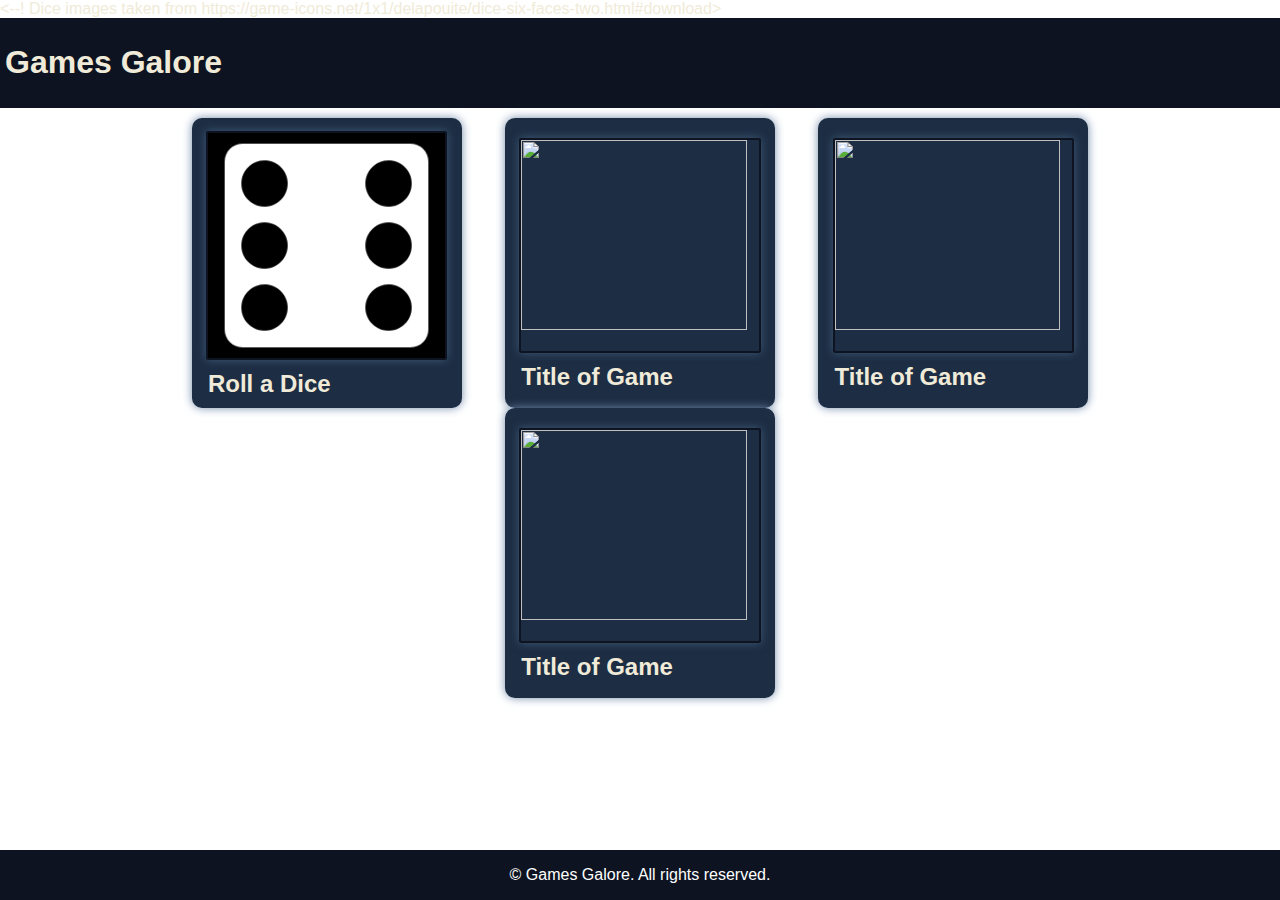
==== index.html @ a7139208 "dice image source" ====
<!DOCTYPE html>
<head>
    <title>Games Galore</title>
    <meta charset="UTF-8">
    <meta name="viewport" content="width=device-width, initial-scale=1.0">
    <link rel="stylesheet" href="styles.css">
    <--! Dice images taken from https://game-icons.net/1x1/delapouite/dice-six-faces-two.html#download>
</head>
<body>
    <header>
       <a href="./"><h1>Games Galore</h1></a>
    </header>
    
    <main>
        <div class="games-container">
            <a href="dice.html">
                <div class="game-card">
                    <img class="game-thumbnail" src="games-media/dice-media/dice-six-faces-six.png"></img>
                    <h2 class="game-title">Roll a Dice</h2>
                </div>
                <div class="game-description">Roll a dice from the range 1-6</div>
            </a>
            <a>
                <div class="game-card">
                    <img class="game-thumbnail" src="https://images.freeimages.com/images/large-previews/56d/peacock-1169961.jpg?fmt=webp&w=500"></img>
                    <h2 class="game-title">Title of Game</h2>
                </div>
                <div class="game-description">Lorem ipsum dolor sit amet, consectetur adipiscing elit, sed do eiusmod tempor incididunt ut labore et dolore magna aliqua. Nunc sed velit dignissim sodales ut.</div>
            </a>
            <a>
                <div class="game-card">
                    <img class="game-thumbnail" src="https://images.freeimages.com/images/large-previews/56d/peacock-1169961.jpg?fmt=webp&w=500"></img>
                    <h2 class="game-title">Title of Game</h2>
                </div>
                <div class="game-description">Lorem ipsum dolor sit amet, consectetur adipiscing elit, sed do eiusmod tempor incididunt ut labore et dolore magna aliqua. Nunc sed velit dignissim sodales ut.</div>
            </a>
            <a>
                <div class="game-card">
                    <img class="game-thumbnail" src="https://images.freeimages.com/images/large-previews/56d/peacock-1169961.jpg?fmt=webp&w=500"></img>
                    <h2 class="game-title">Title of Game</h2>
                </div>
                <div class="game-description">Lorem ipsum dolor sit amet, consectetur adipiscing elit, sed do eiusmod tempor incididunt ut labore et dolore magna aliqua. Nunc sed velit dignissim sodales ut.</div>
            </a>
        </div>
    </main>
    <footer>
        <p>&copy; Games Galore. All rights reserved.</p>
    </footer>
</body>
</html>
---- styles.css ----
/*
* Color Palette generated with help of coolors.co.
* https://coolors.co/28262c-998fc7-d4c2fc-f9f5ff-14248a
* #0D1321 Rich Black
* #1D2D44 Prussian Blue
* #3E5C76 Payne's gray
* #748CAB Silver Lake Blue
* #F0EBD8 Egg Shell [Use for font]
* #FFF White
*/

body {
    margin: 0;
    font-family: Roboto, sans-serif;
    color: #F0EBD8;
}

header {
    background: #0D1321;
    font-weight: 300;
    padding: 5px;
    border-bottom: 0px solid #0D1321; /*No idea why a border is needed so the background is colored correctly.*/
    margin: 0;
}

main {
    margin: 0;
    height: auto;
    padding: 10px;
}

.games-container {
    padding: 0 10rem;
    display: flex;
    flex-wrap: wrap;
    justify-content: space-around;
}

.game-card {
    display: flex;
    flex-direction: column;
    justify-content: center;
    align-items: center;
    background-color: #1D2D44;
    color: #F0EBD8;
    padding: 20px 10px;
    border-radius: 10px;
    box-shadow: 0 0 10px #748CAB;
    width: 250px;
    height: 250px;
}

.game-thumbnail {
    width: 95%;
    height: 90%;
    object-fit: cover;
    border-radius: 1%;
    border: 2px solid #0D1321;
    box-shadow: 0 0 10px #3E5C76;
    margin-bottom: 10px;
}

.game-title {
    height: 10%;
    width: 95%;
    font-size: 1.5rem;
    font-weight: 700;
    margin: 0;
}

.game-description {
    visibility: hidden;
    width: 250px;
    padding: 10px;
    border-radius: 10px;
    background-color: rgba(29, 45, 68, 0.5);

    position: absolute;
    z-index: 1;
}

.game-card:hover + .game-description {
    visibility: visible;
}

a{
    text-decoration: none;
    color: #F0EBD8;
}
footer {
    position: fixed;
    margin-top: 5rem;
    background-color: #0D1321;
    color: #fff;
    display: flex;
    align-items: center;
    justify-content: center;
    bottom: 0;
    width: 100%;
}
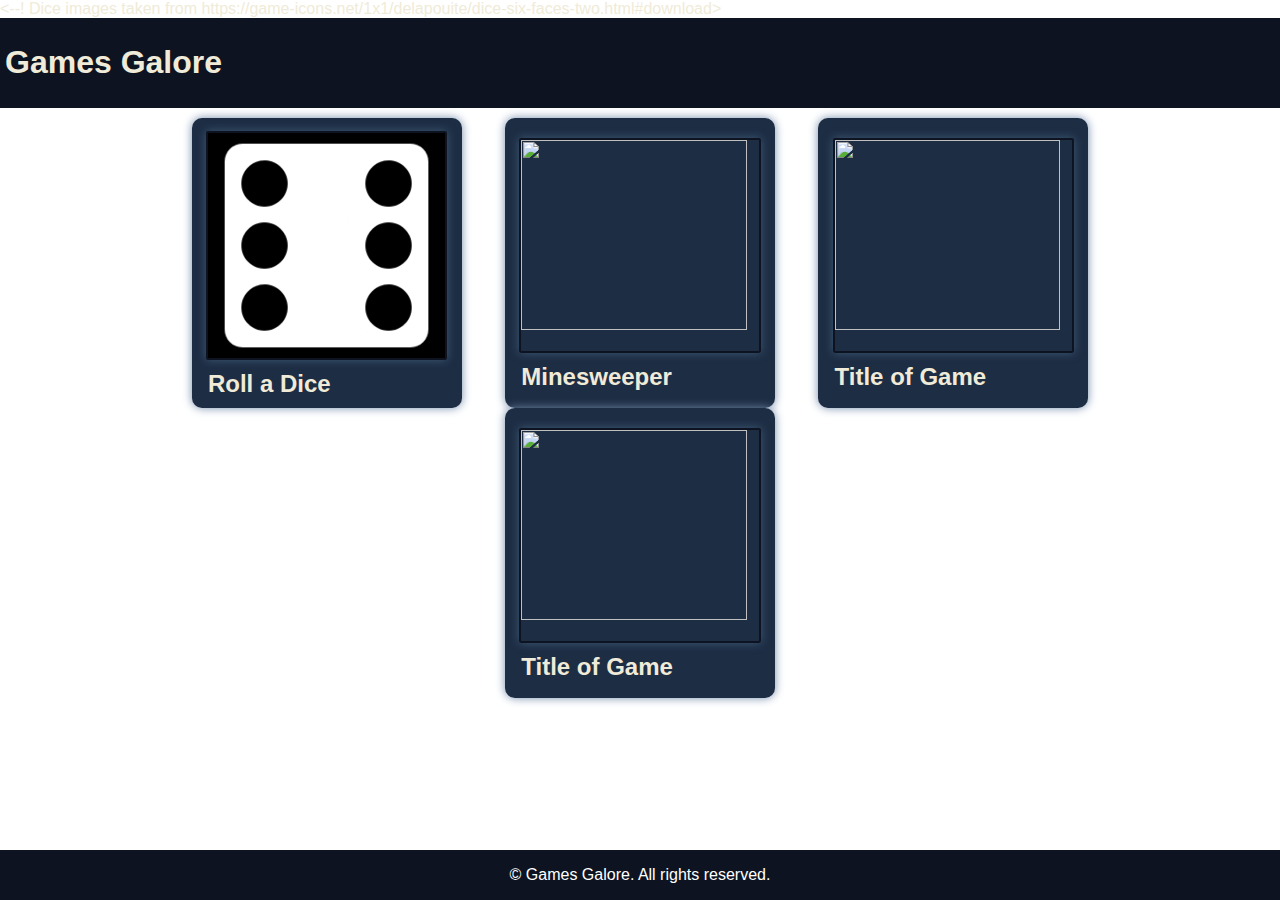
==== commit c8757eab: "Merge branch 'main' of https://github.com/cdcowling/ecs162-assignment2" ====
--- a/index.html
+++ b/index.html
@@ -20,12 +20,12 @@
                 </div>
                 <div class="game-description">Roll a dice from the range 1-6</div>
             </a>
-            <a>
+            <a href="minesweeper.html">
                 <div class="game-card">
                     <img class="game-thumbnail" src="https://images.freeimages.com/images/large-previews/56d/peacock-1169961.jpg?fmt=webp&w=500"></img>
-                    <h2 class="game-title">Title of Game</h2>
+                    <h2 class="game-title">Minesweeper</h2>
                 </div>
-                <div class="game-description">Lorem ipsum dolor sit amet, consectetur adipiscing elit, sed do eiusmod tempor incididunt ut labore et dolore magna aliqua. Nunc sed velit dignissim sodales ut.</div>
+                <div class="game-description">Minesweeper is a classic single-player puzzle game where players strategically uncover cells on a grid to avoid detonating hidden mines.</div>
             </a>
             <a>
                 <div class="game-card">
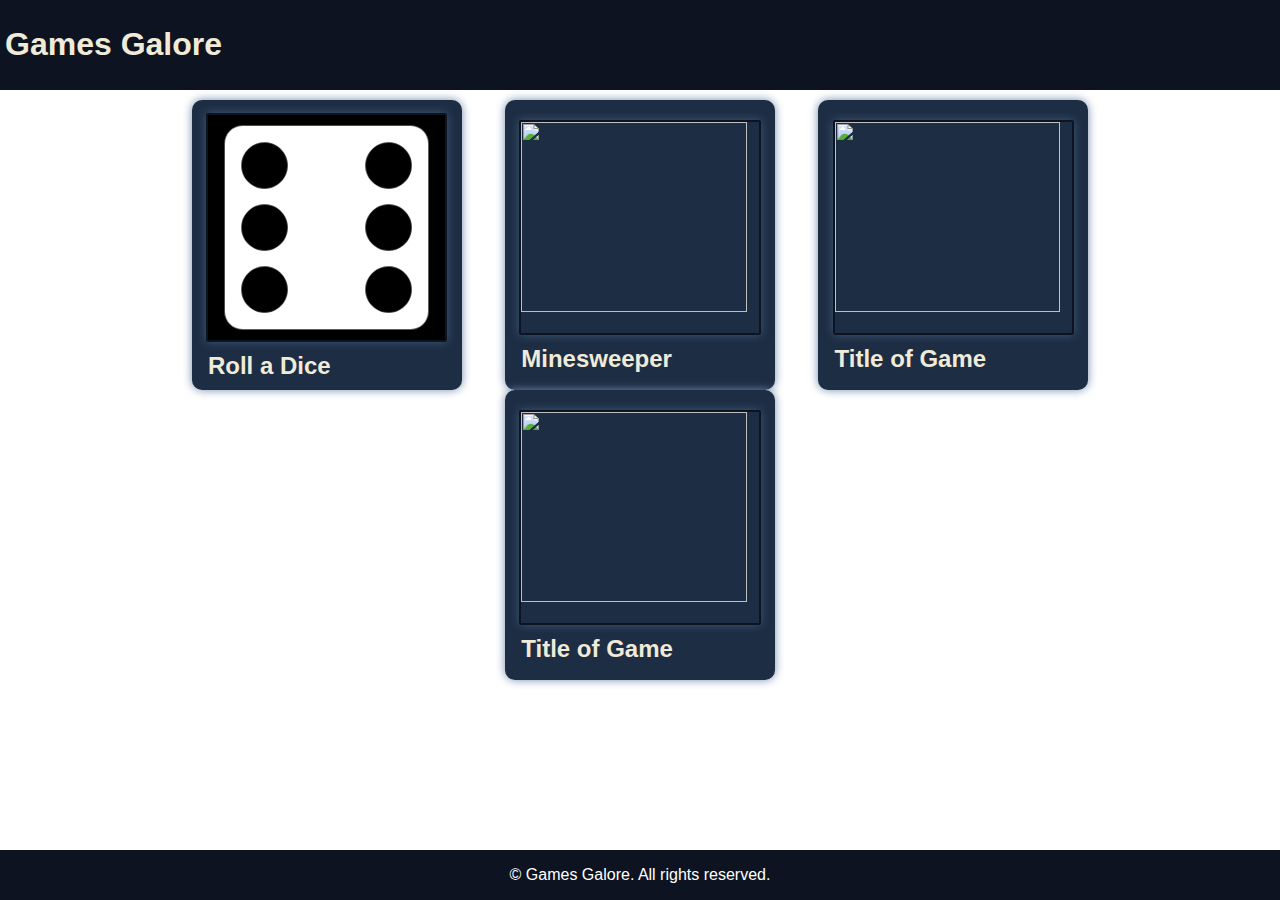
==== commit eea1e511: "fixed comment for Dice Image source" ====
--- a/index.html
+++ b/index.html
@@ -4,7 +4,7 @@
     <meta charset="UTF-8">
     <meta name="viewport" content="width=device-width, initial-scale=1.0">
     <link rel="stylesheet" href="styles.css">
-    <--! Dice images taken from https://game-icons.net/1x1/delapouite/dice-six-faces-two.html#download>
+    <!-- Dice images taken from https://game-icons.net/1x1/delapouite/dice-six-faces-two.html#download -->
 </head>
 <body>
     <header>
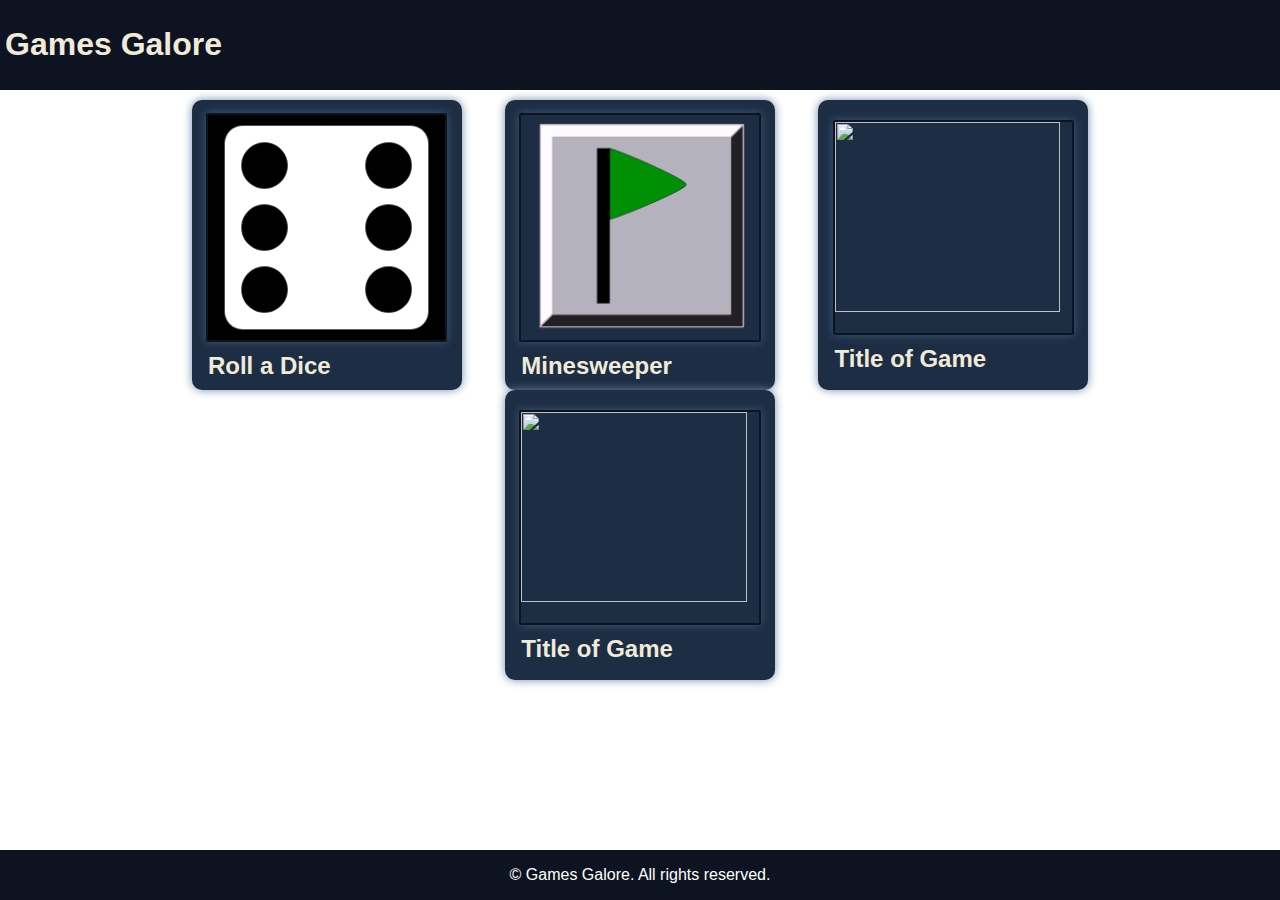
==== commit c32e65d9: "index comment and attribution fix, fix up minesweeper with refactor and html page changes" ====
--- a/index.html
+++ b/index.html
@@ -4,7 +4,11 @@
     <meta charset="UTF-8">
     <meta name="viewport" content="width=device-width, initial-scale=1.0">
     <link rel="stylesheet" href="styles.css">
-    <!-- Dice images taken from https://game-icons.net/1x1/delapouite/dice-six-faces-two.html#download -->
+    <!-- Dice images by Delapouite taken from https://game-icons.net/1x1/delapouite/dice-six-faces-two.html#download
+            under CC-BY-3.0, https://creativecommons.org/licenses/by/3.0/, no changes were made.  -->
+
+    <!-- Minesweeper image from https://commons.wikimedia.org/wiki/File:Minesweeper_flag_generic.svg 
+            released into public domain.-->
 </head>
 <body>
     <header>
@@ -22,7 +26,7 @@
             </a>
             <a href="minesweeper.html">
                 <div class="game-card">
-                    <img class="game-thumbnail" src="https://images.freeimages.com/images/large-previews/56d/peacock-1169961.jpg?fmt=webp&w=500"></img>
+                    <img class="game-thumbnail" src="games-media/minesweeper-media/Minesweeper_flag_generic.svg.png"></img>
                     <h2 class="game-title">Minesweeper</h2>
                 </div>
                 <div class="game-description">Minesweeper is a classic single-player puzzle game where players strategically uncover cells on a grid to avoid detonating hidden mines.</div>
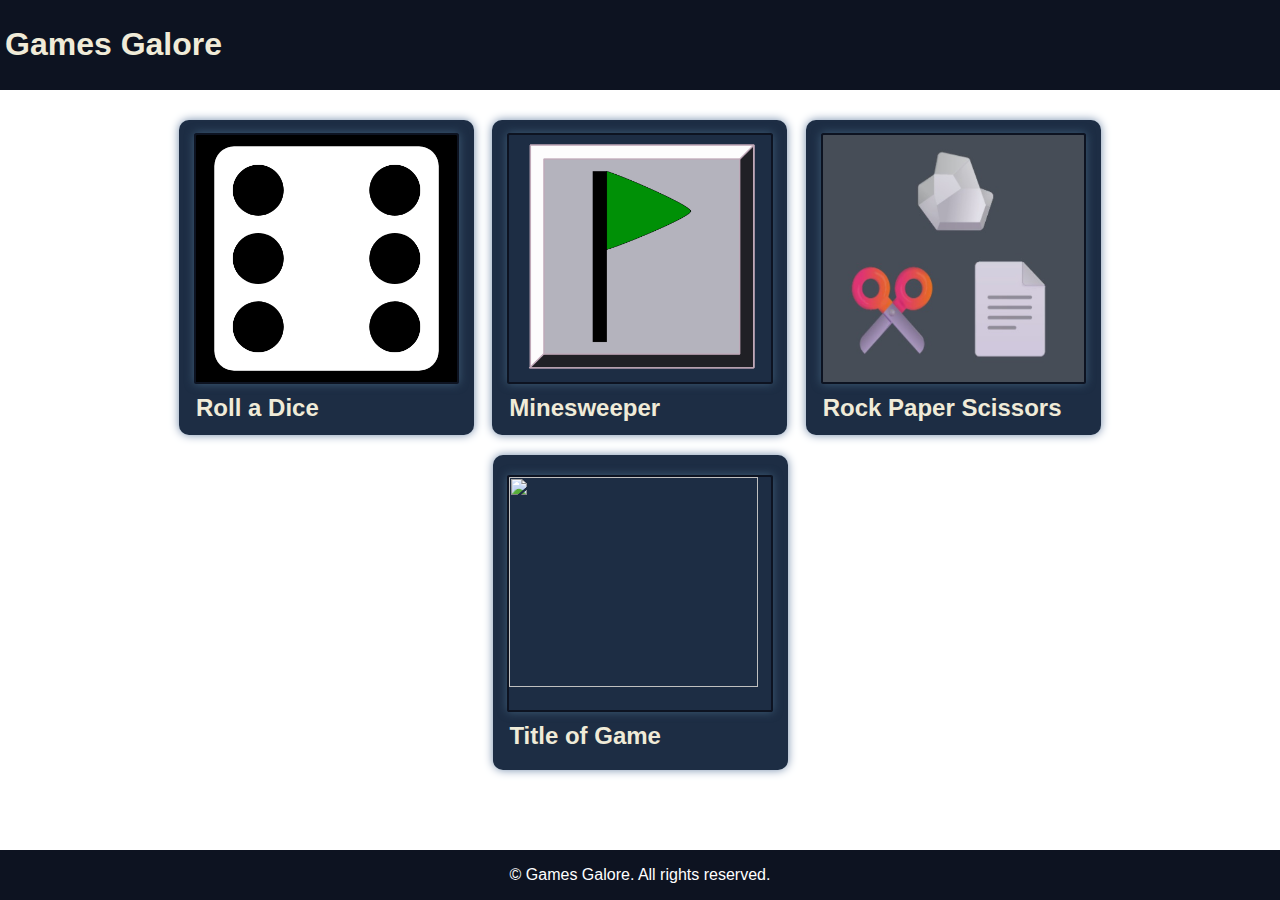
==== commit 0dadfda6: "update index for rps, mild layout changes for text fitting and mobile layout" ====
--- a/index.html
+++ b/index.html
@@ -31,12 +31,12 @@
                 </div>
                 <div class="game-description">Minesweeper is a classic single-player puzzle game where players strategically uncover cells on a grid to avoid detonating hidden mines.</div>
             </a>
-            <a>
+            <a href="rps.html">
                 <div class="game-card">
-                    <img class="game-thumbnail" src="https://images.freeimages.com/images/large-previews/56d/peacock-1169961.jpg?fmt=webp&w=500"></img>
-                    <h2 class="game-title">Title of Game</h2>
+                    <img class="game-thumbnail" src="games-media/rps-media/rps.jpg"></img>
+                    <h2 class="game-title">Rock Paper Scissors</h2>
                 </div>
-                <div class="game-description">Lorem ipsum dolor sit amet, consectetur adipiscing elit, sed do eiusmod tempor incididunt ut labore et dolore magna aliqua. Nunc sed velit dignissim sodales ut.</div>
+                <div class="game-description">Rock Paper Scissors is a hand game involving three possible moves: rock, paper, or scissors, with each move beating one and losing to another based on specific rules.</div>
             </a>
             <a>
                 <div class="game-card">
--- a/styles.css
+++ b/styles.css
@@ -46,8 +46,9 @@
     padding: 20px 10px;
     border-radius: 10px;
     box-shadow: 0 0 10px #748CAB;
-    width: 250px;
-    height: 250px;
+    width: 275px;
+    height: 275px;
+    margin-top: 20px;
 }
 
 .game-thumbnail {
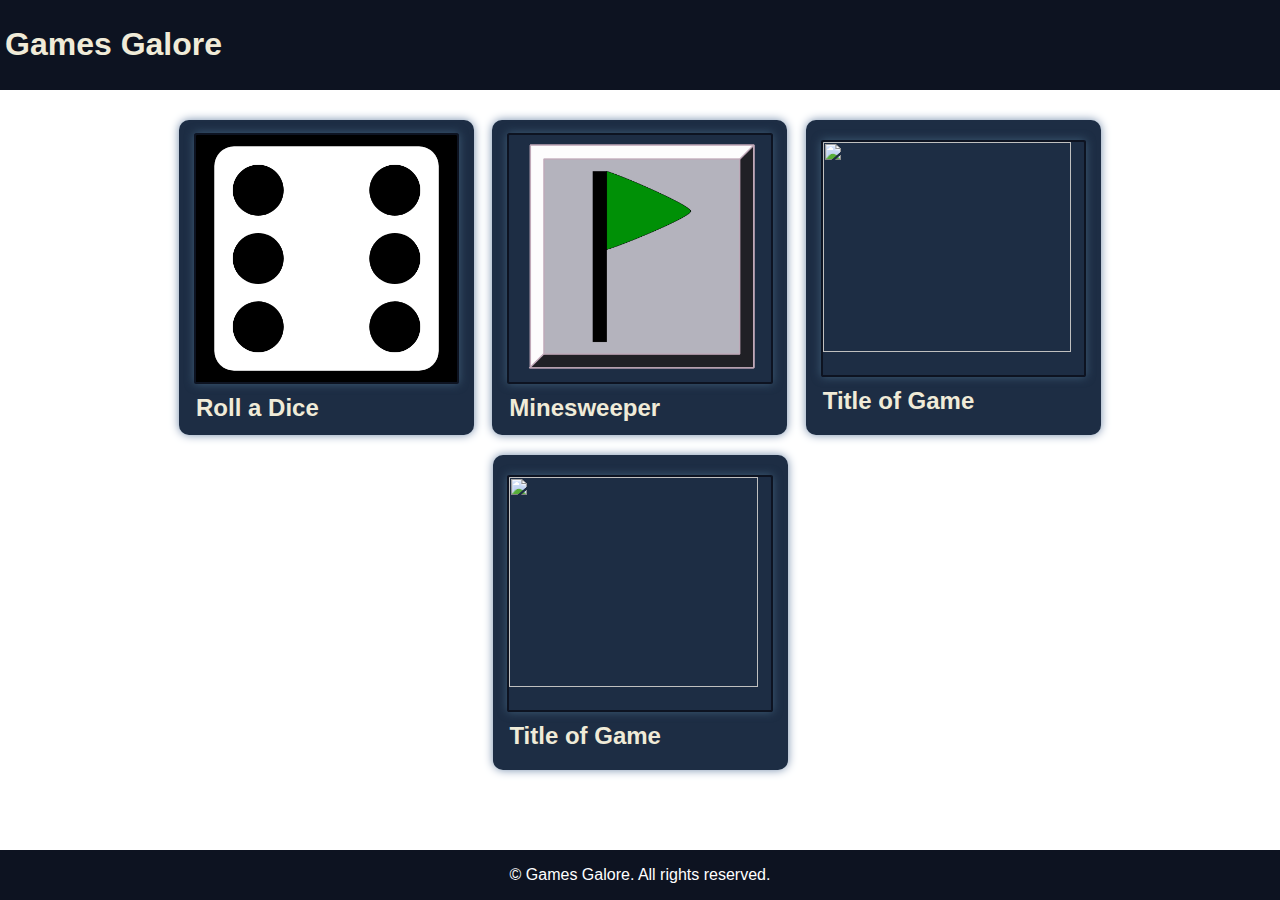
==== commit 6b501391: "Merge branch 'main' of https://github.com/cdcowling/ecs162-assignment2" ====
--- a/index.html
+++ b/index.html
@@ -9,6 +9,7 @@
 
     <!-- Minesweeper image from https://commons.wikimedia.org/wiki/File:Minesweeper_flag_generic.svg 
             released into public domain.-->
+    <!-- Dice images taken from https://game-icons.net/1x1/delapouite/dice-six-faces-two.html#download -->
 </head>
 <body>
     <header>
@@ -31,12 +32,12 @@
                 </div>
                 <div class="game-description">Minesweeper is a classic single-player puzzle game where players strategically uncover cells on a grid to avoid detonating hidden mines.</div>
             </a>
-            <a href="rps.html">
+            <a>
                 <div class="game-card">
-                    <img class="game-thumbnail" src="games-media/rps-media/rps.jpg"></img>
-                    <h2 class="game-title">Rock Paper Scissors</h2>
+                    <img class="game-thumbnail" src="https://images.freeimages.com/images/large-previews/56d/peacock-1169961.jpg?fmt=webp&w=500"></img>
+                    <h2 class="game-title">Title of Game</h2>
                 </div>
-                <div class="game-description">Rock Paper Scissors is a hand game involving three possible moves: rock, paper, or scissors, with each move beating one and losing to another based on specific rules.</div>
+                <div class="game-description">Lorem ipsum dolor sit amet, consectetur adipiscing elit, sed do eiusmod tempor incididunt ut labore et dolore magna aliqua. Nunc sed velit dignissim sodales ut.</div>
             </a>
             <a>
                 <div class="game-card">
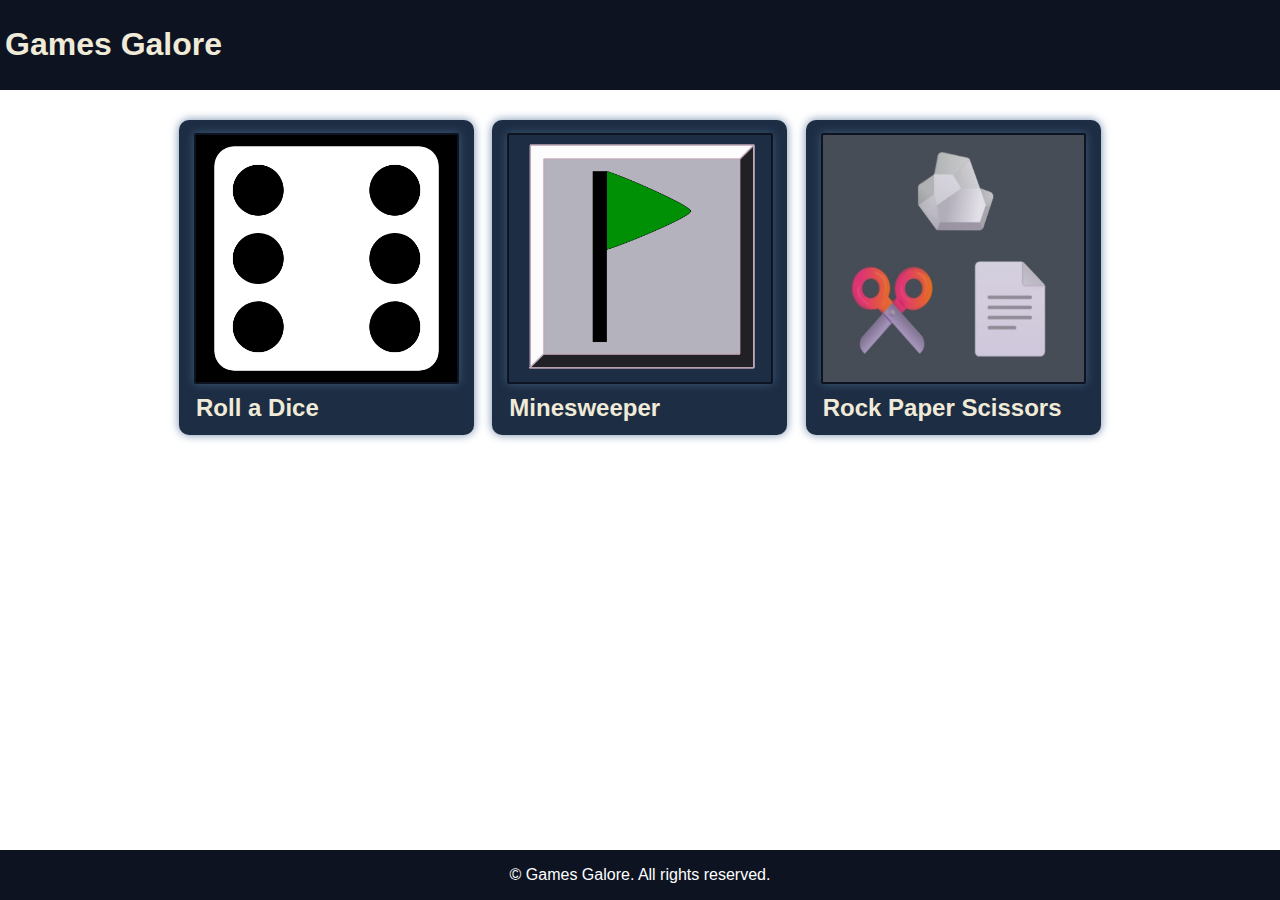
==== commit f5106188: "remove dummy game" ====
--- a/index.html
+++ b/index.html
@@ -9,7 +9,6 @@
 
     <!-- Minesweeper image from https://commons.wikimedia.org/wiki/File:Minesweeper_flag_generic.svg 
             released into public domain.-->
-    <!-- Dice images taken from https://game-icons.net/1x1/delapouite/dice-six-faces-two.html#download -->
 </head>
 <body>
     <header>
@@ -32,19 +31,12 @@
                 </div>
                 <div class="game-description">Minesweeper is a classic single-player puzzle game where players strategically uncover cells on a grid to avoid detonating hidden mines.</div>
             </a>
-            <a>
+            <a href="rps.html">
                 <div class="game-card">
-                    <img class="game-thumbnail" src="https://images.freeimages.com/images/large-previews/56d/peacock-1169961.jpg?fmt=webp&w=500"></img>
-                    <h2 class="game-title">Title of Game</h2>
+                    <img class="game-thumbnail" src="games-media/rps-media/rps.jpg"></img>
+                    <h2 class="game-title">Rock Paper Scissors</h2>
                 </div>
-                <div class="game-description">Lorem ipsum dolor sit amet, consectetur adipiscing elit, sed do eiusmod tempor incididunt ut labore et dolore magna aliqua. Nunc sed velit dignissim sodales ut.</div>
-            </a>
-            <a>
-                <div class="game-card">
-                    <img class="game-thumbnail" src="https://images.freeimages.com/images/large-previews/56d/peacock-1169961.jpg?fmt=webp&w=500"></img>
-                    <h2 class="game-title">Title of Game</h2>
-                </div>
-                <div class="game-description">Lorem ipsum dolor sit amet, consectetur adipiscing elit, sed do eiusmod tempor incididunt ut labore et dolore magna aliqua. Nunc sed velit dignissim sodales ut.</div>
+                <div class="game-description">Rock Paper Scissors is a hand game involving three possible moves: rock, paper, or scissors, with each move beating one and losing to another based on specific rules.</div>
             </a>
         </div>
     </main>
